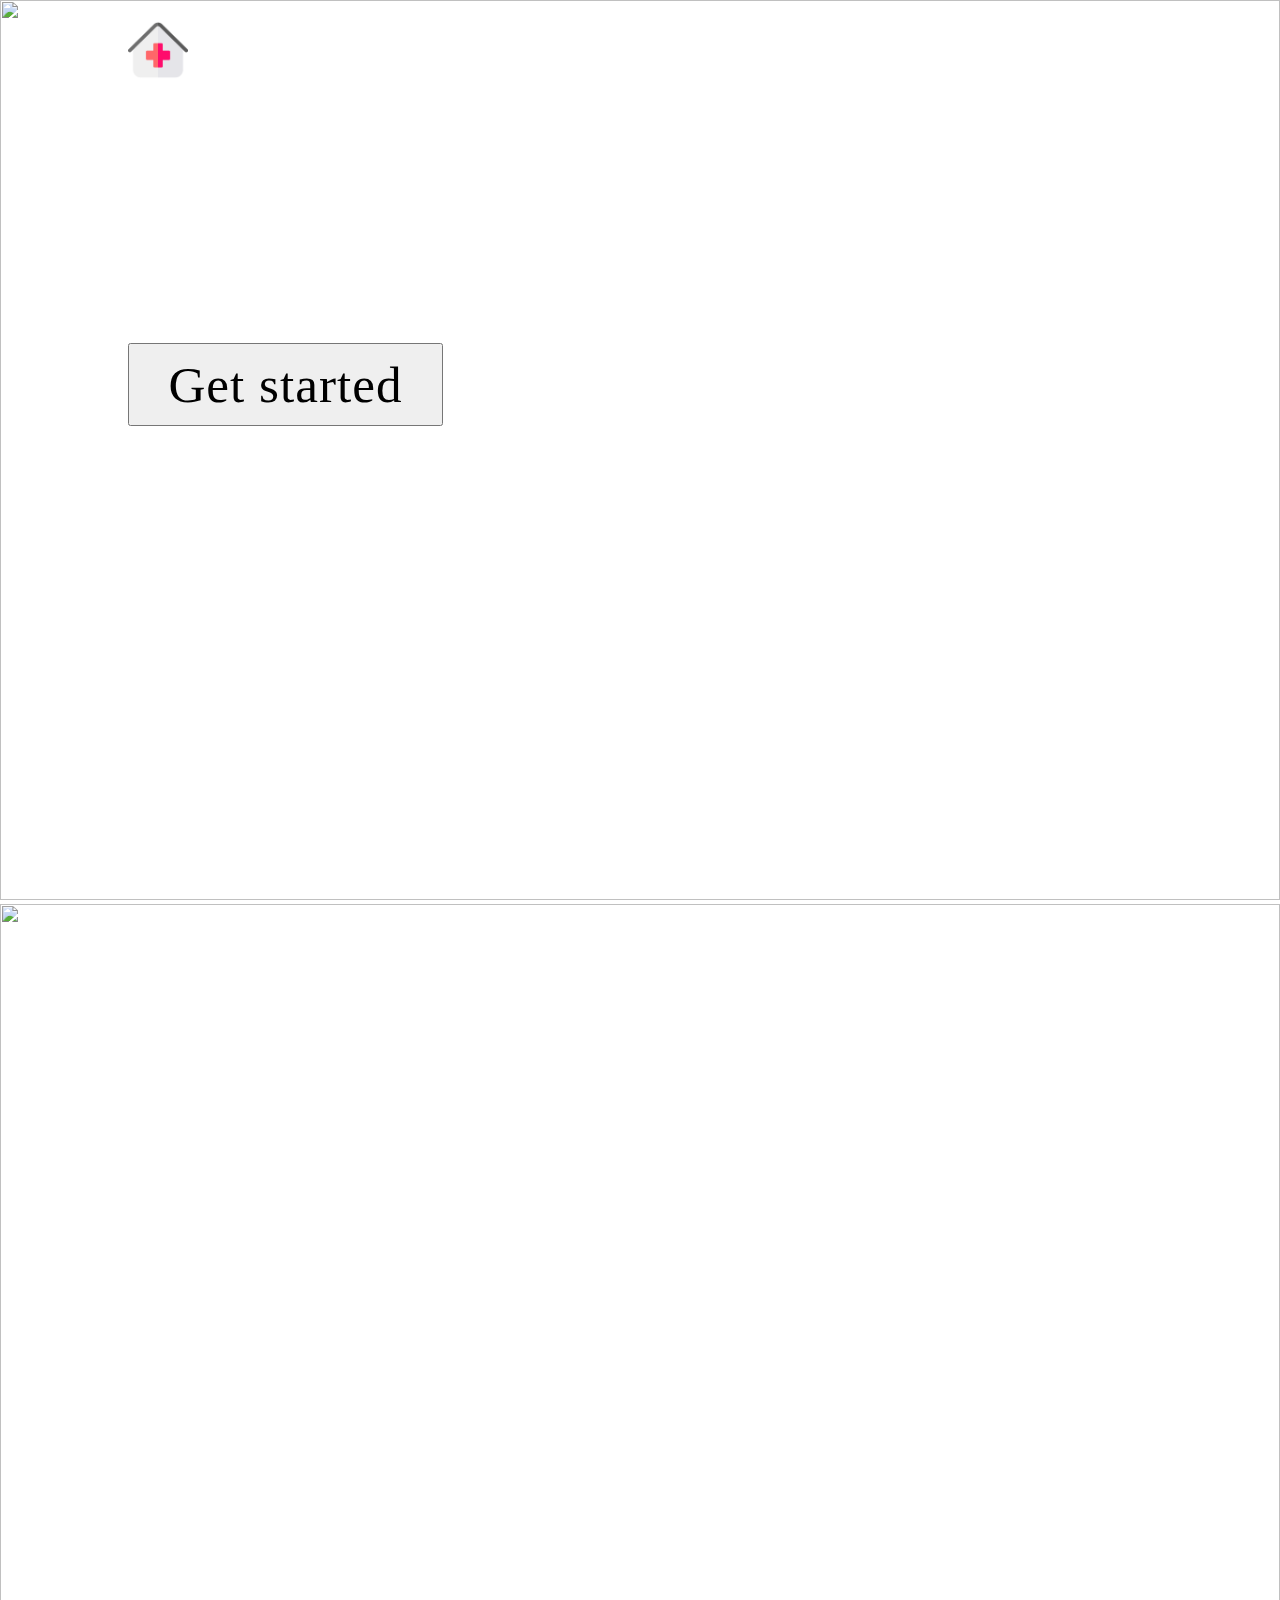
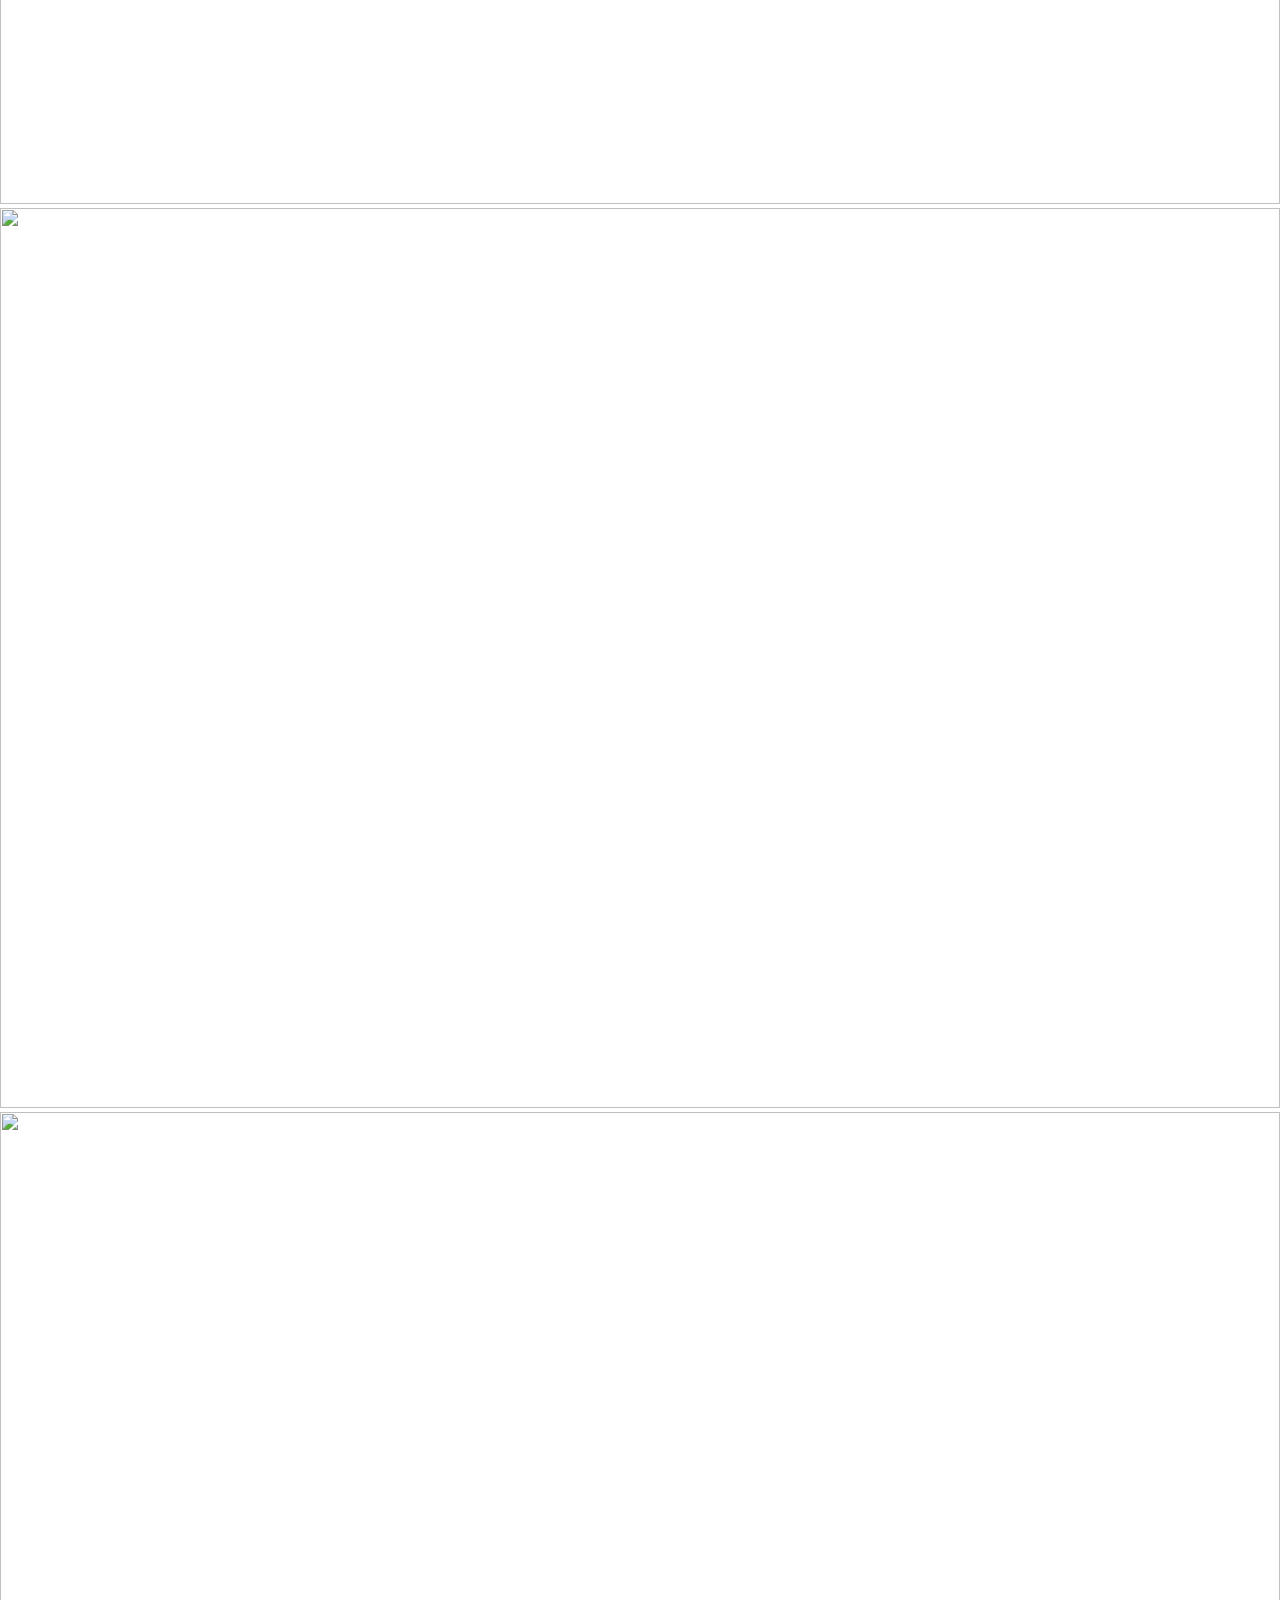
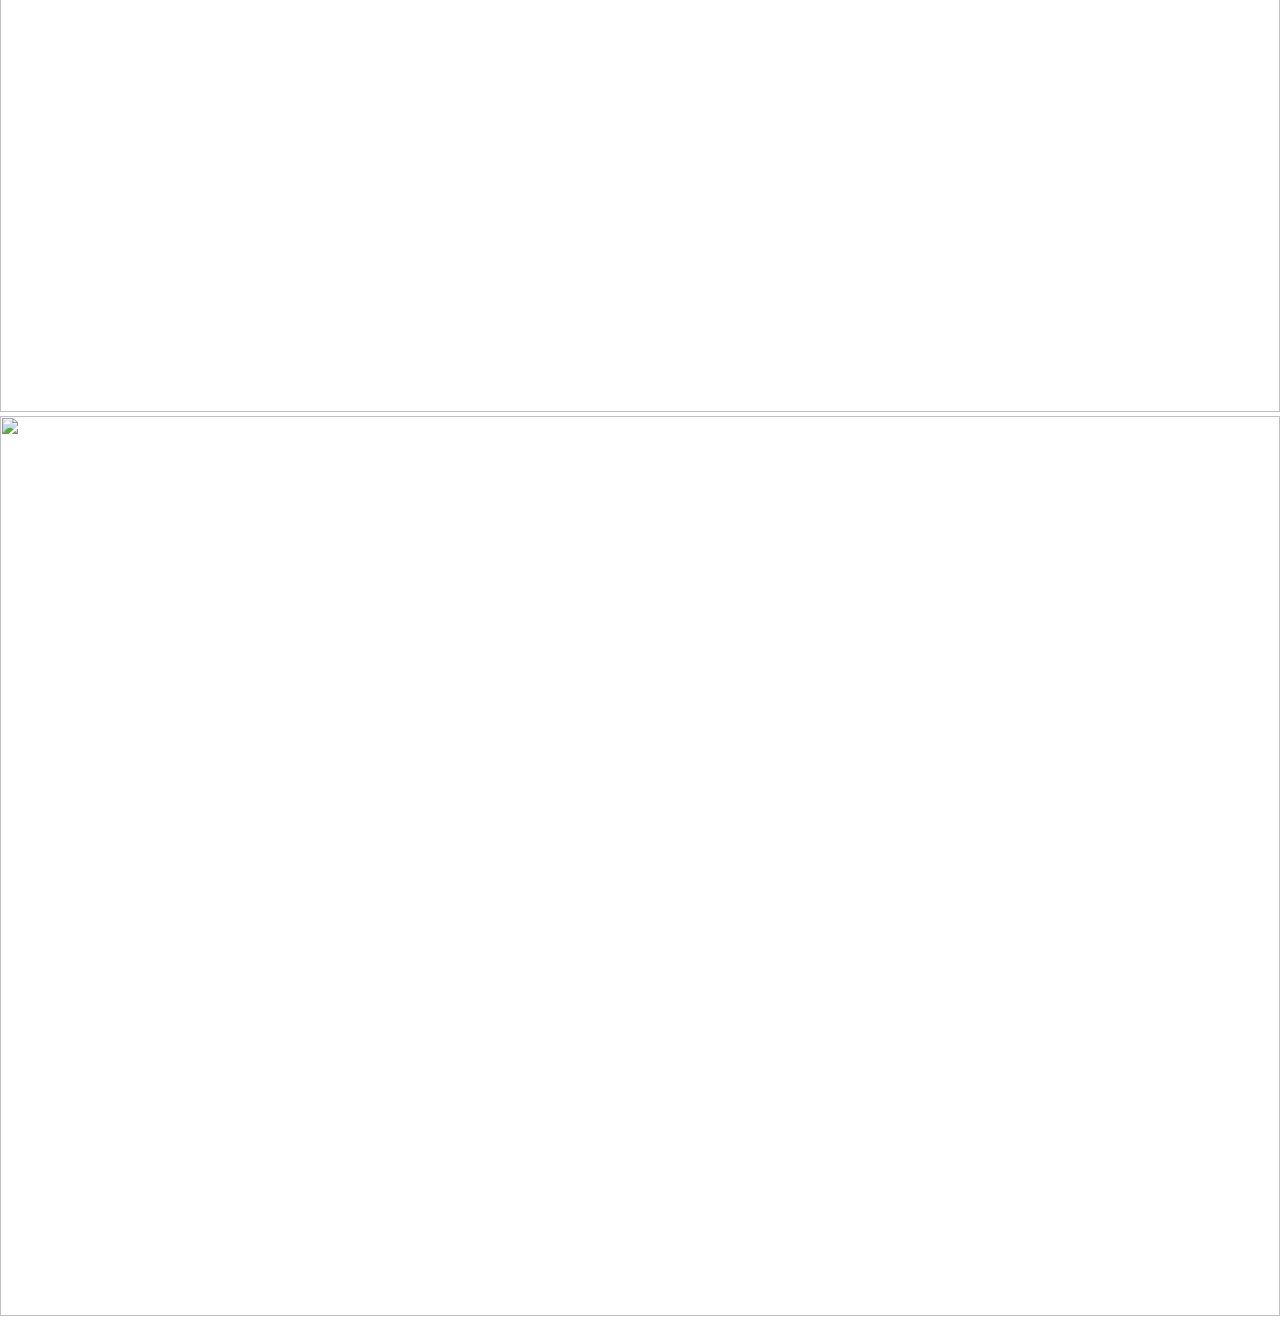
==== index.html @ e65ed390 "Rename oksir.html to index.html" ====
<!DOCTYPE html>
<html lang="en">
<head>
    <meta charset="UTF-8">
    <meta name="viewport" content="width=device-width, initial-scale=1.0">
    <title>Document</title>
    <link rel="stylesheet" href="https://unpkg.com/sheryjs/dist/Shery.css" />
    <link
    href="https://cdn.jsdelivr.net/npm/remixicon@4.2.0/fonts/remixicon.css"
    rel="stylesheet"
/>
    <link rel="stylesheet" href="oksir.css">
    <link rel="preload" href="Kajiro.woff2" as="font" type="font/woff2" crossorigin>
</head>
<body>
    <div id="main">
        <div id="back">
            <img src="https://images.unsplash.com/photo-1447452001602-7090c7ab2db3?q=80&w=2940&auto=format&fit=crop&ixlib=rb-4.0.3&ixid=M3wxMjA3fDB8MHxwaG90by1wYWdlfHx8fGVufDB8fHx8fA%3D%3D" alt="">
            <img src="https://images.unsplash.com/photo-1507120410856-1f35574c3b45?q=80&w=2940&auto=format&fit=crop&ixlib=rb-4.0.3&ixid=M3wxMjA3fDB8MHxwaG90by1wYWdlfHx8fGVufDB8fHx8fA%3D%3D" alt="">
            <img src="https://images.unsplash.com/photo-1490645935967-10de6ba17061?q=80&w=2906&auto=format&fit=crop&ixlib=rb-4.0.3&ixid=M3wxMjA3fDB8MHxwaG90by1wYWdlfHx8fGVufDB8fHx8fA%3D%3D" alt="">
            <img src="https://images.unsplash.com/photo-1476525223214-c31ff100e1ae?q=80&w=2940&auto=format&fit=crop&ixlib=rb-4.0.3&ixid=M3wxMjA3fDB8MHxwaG90by1wYWdlfHx8fGVufDB8fHx8fA%3D%3D" alt="">
            <img src="https://images.unsplash.com/photo-1487956382158-bb926046304a?q=80&w=2942&auto=format&fit=crop&ixlib=rb-4.0.3&ixid=M3wxMjA3fDB8MHxwaG90by1wYWdlfHx8fGVufDB8fHx8fA%3D%3D" alt="">
        </div>
        <div id="top">
            <div id="workingarea">
                <div id="nav">
                    <div id="nleft">
                        <img src="hospital.png" alt="">
                        <a href="#">products</a><a href="">about</a>
                    </div>
                    <div id="nright">
                
                    </div>
                </div>
                <div id="hero">
                    <div id="heroleft">
                        <div class="elem">
                            <h1>Your unique </h1>
                            <h1>Your unique </h1>
                            <h1>Your unique </h1>
                            <h1>Your unique </h1>
                            <h1>Your unique </h1>
                        </div>
                        <!-- <div class="elem">
                            <h1>wellness</h1>
                            <h1>david chang </h1>
                            <h1>david chang </h1>
                            <h1>david chang </h1>
                            <h1>david chang </h1>
                        </div>
                        <div class="elem">
                            <h1>map</h1>
                            <h1>david chang </h1>
                            <h1>david chang </h1>
                            <h1>david chang </h1>
                            <h1>david chang </h1>
                        </div> -->
                        <a href="login.html">
                            <button>Get started</button>
                          </a>
                          
                    </div>
                    <div id="heroright">
                        <p>Lorem ipsum dolor sit amet.</p>
                        <div id="imagediv"></div>
                        <p>Lorem ipsum dolor sit, amet consectetur adipisicing elit. Voluptatum sed accusamus esse in a dolorum qui mollitia enim suscipit, harum exercitationem atque quasi dicta quibusdam, itaque et vitae assumenda odio consequuntur? Sit.</p>
                        <p>Lorem ipsum dolor sit amet consectetur, adipisicing elit. Voluptatum, amet saepe quis eos, suscipit reiciendis provident temporibus magnam porro quasi sit hic ab.</p>
                    </div>
                </div>
            </div>
        </div>
    </div>
    
<script src="https://cdnjs.cloudflare.com/ajax/libs/gsap/3.12.2/gsap.min.js"></script>

<script src="https://cdnjs.cloudflare.com/ajax/libs/gsap/3.12.2/ScrollTrigger.min.js"></script>


<script src="https://cdnjs.cloudflare.com/ajax/libs/three.js/0.155.0/three.min.js"></script>


<script src="https://cdn.jsdelivr.net/gh/automat/controlkit.js@master/bin/controlKit.min.js"></script>
    <script  type="text/javascript"  src="https://unpkg.com/sheryjs/dist/Shery.js"></script>
    <script src="oksir.js"></script>
</body>
</html>
---- oksir.css ----
@font-face {
    font-family: 'Kajiro';
    src: url('Kajiro.eot');
    src: local('Kajiro'),
        url('Kajiro.eot?#iefix') format('embedded-opentype'),
        url('Kajiro.woff2') format('woff2'),
        url('Kajiro.woff') format('woff'),
        url('Kajiro.ttf') format('truetype');
    font-weight: 500;
    font-style: normal;
    font-display: swap;
}



*{
    margin: 0;
    padding: 0;
    font-family: "gilroy";
    box-sizing: border-box;
}
html,body{
    width: 100%;
    height: 100%;
}
#main{
    width: 100%;
    height: 100vh;
    
}
#back{
    width: 100%;
    height: 100vh;
    
}
#back img{
    width: 100%;
    height: 100%;
    object-fit: cover;
}
#top{
    pointer-events: none;
    position: absolute;
    top: 0;
    left: 0;
    width: 100%;
    height: 100vh;
    
}
#workingarea{
    position: relative;
    margin: 0 auto;
    width: 80%;
    height: 100vh;
    max-width: 1920px;
 
    
}
#nav{
    display: flex;
    justify-content: space-between;
    align-items: center;
    width: 100%;
    padding: 20px 0;
}
#nav img{
    height: 60px;
    mix-blend-mode: initial;
}
#nleft, #nright{
    display: flex;
    align-items: center;
    gap: 60px;
}
#nav a{
    pointer-events: all;
    text-decoration: none;
    text-transform: uppercase;
    font-size: 13px;
    font-weight: 600;
    color: #fff;
    
}
#hero{
    position: absolute;
    top: 50%;
    left: 0;
    transform: translate(0%, -50%);
    display: flex;
    justify-content: space-between;
    width: 100%;
    
}
#heroleft{
    min-width: 50%;
    
}
#heroleft .elem{
    position: relative;
    height: 9vw;
    overflow: hidden;
    
}
#heroleft .elem h1:nth-child(1) {
    top: 0;
}

#heroleft .elem h1{
    position: absolute;
    top: 100%;
    left: 0%;
    line-height: .9;
    font-family: "kajiro";
    color: #fff;
    font-weight: 100;
    font-size: 11vw;
}
#heroleft button{
    pointer-events: all;
    padding: .8vw 3vw;
    letter-spacing: 1px;
    font-size: 4vw;
    margin-top: 2vw;
    font-family: "kajiro";
}
#heroright{
    display: flex;
    flex-direction: column;
    align-items: flex-end;
    width: 25%;
    color: #fff;
    
    
}
#heroright p{
    font-size: 14px;
    font-weight: 300;
    text-align: right;
}
#heroright #imagediv{
    width: 85%;
    height: 170px;
    margin-top: 20px;
    margin-bottom: 30px;
    background-image: url(https://images.unsplash.com/photo-1484627147104-f5197bcd6651?q=80&w=2940&auto=format&fit=crop&ixlib=rb-4.0.3&ixid=M3wxMjA3fDB8MHxwaG90by1wYWdlfHx8fGVufDB8fHx8fA%3D%3D);
    border-radius: 60%;
    background-size: cover;
    background-position: center;
}
#heroright p:nth-child(3){
    margin-bottom: 100px;
}
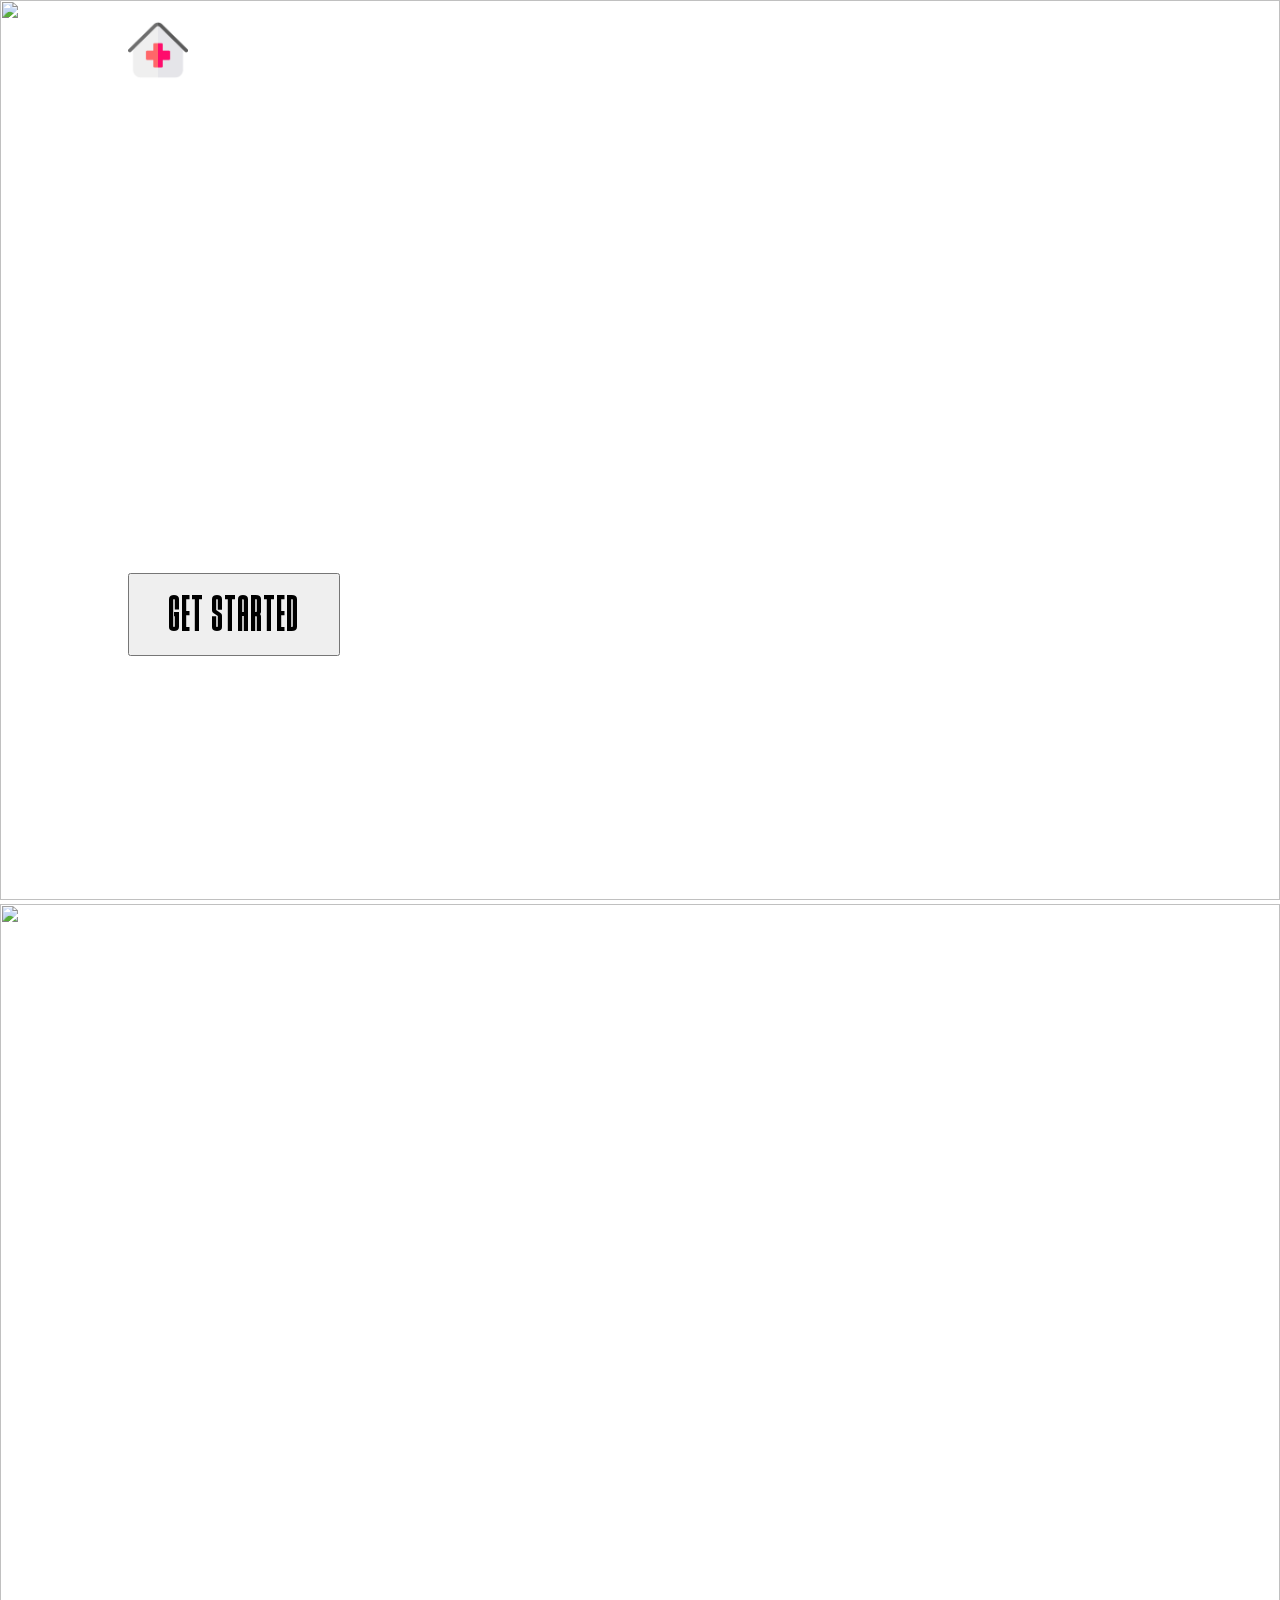
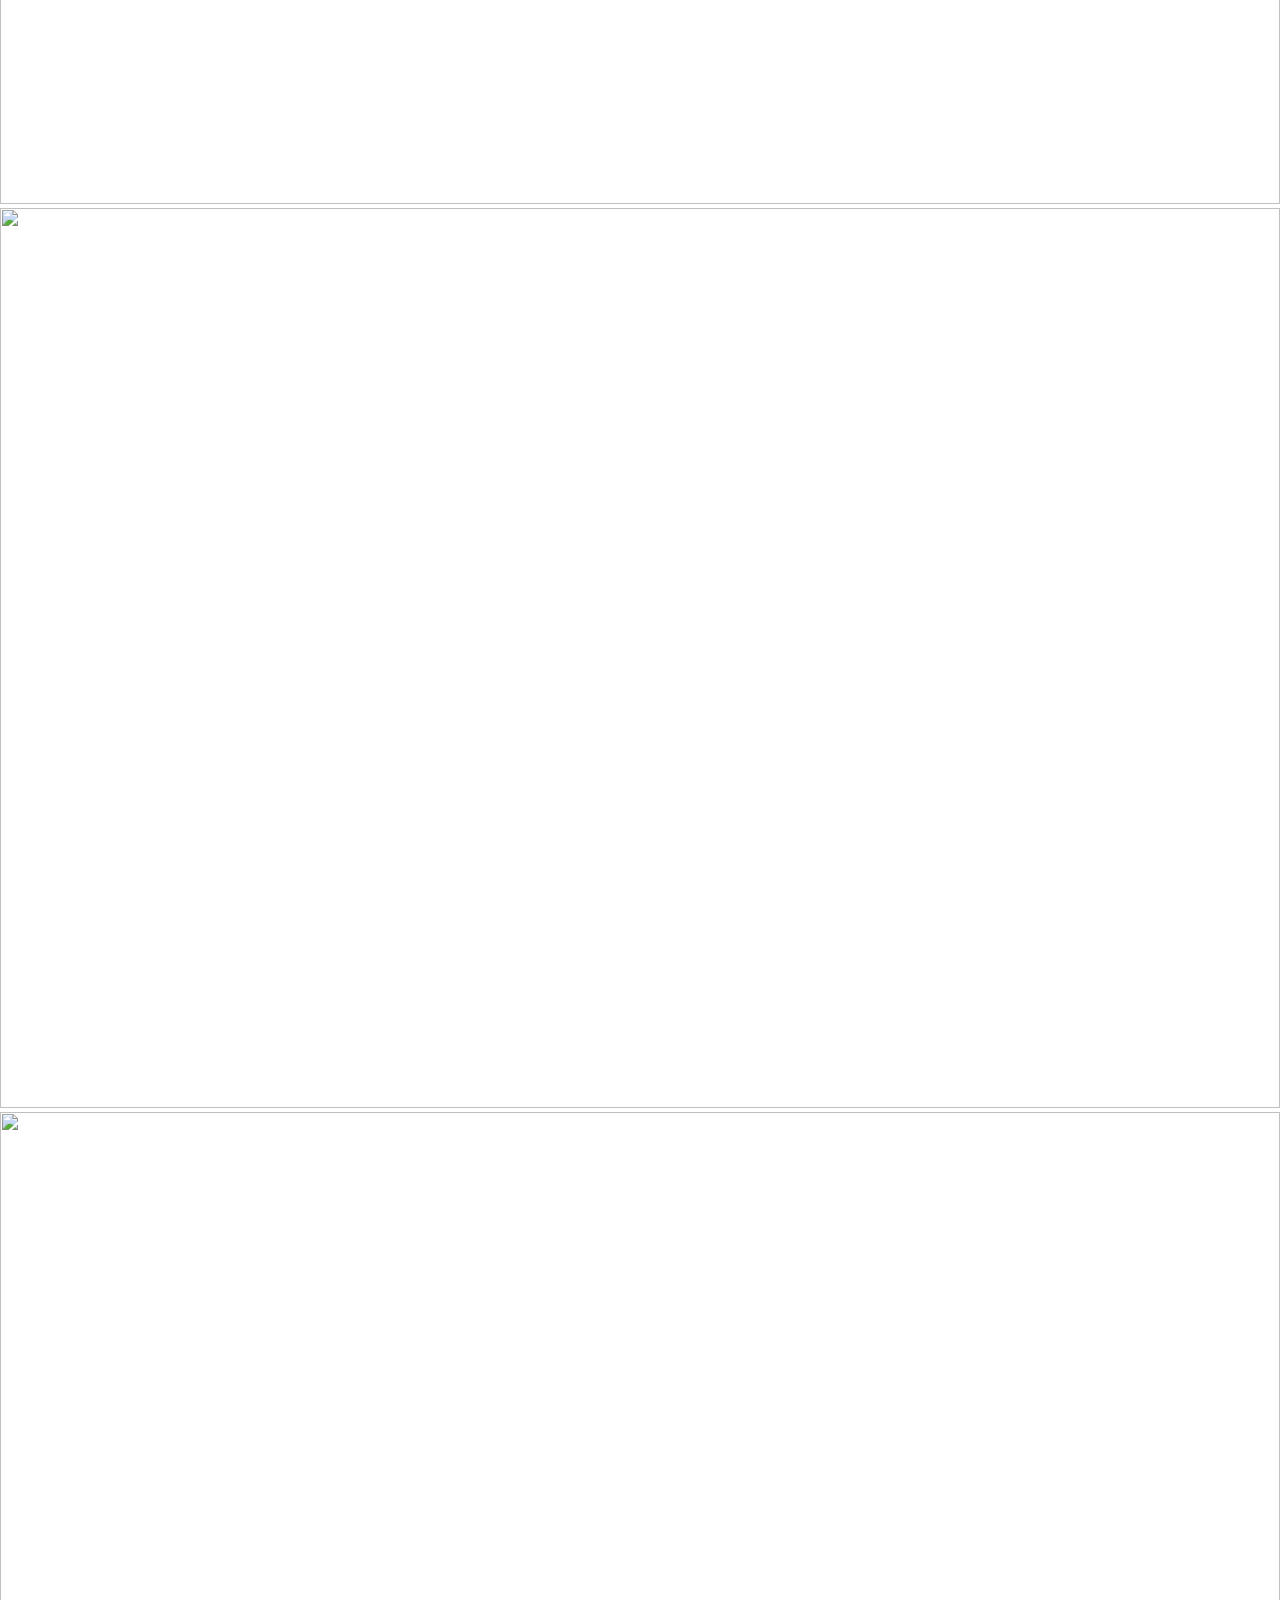
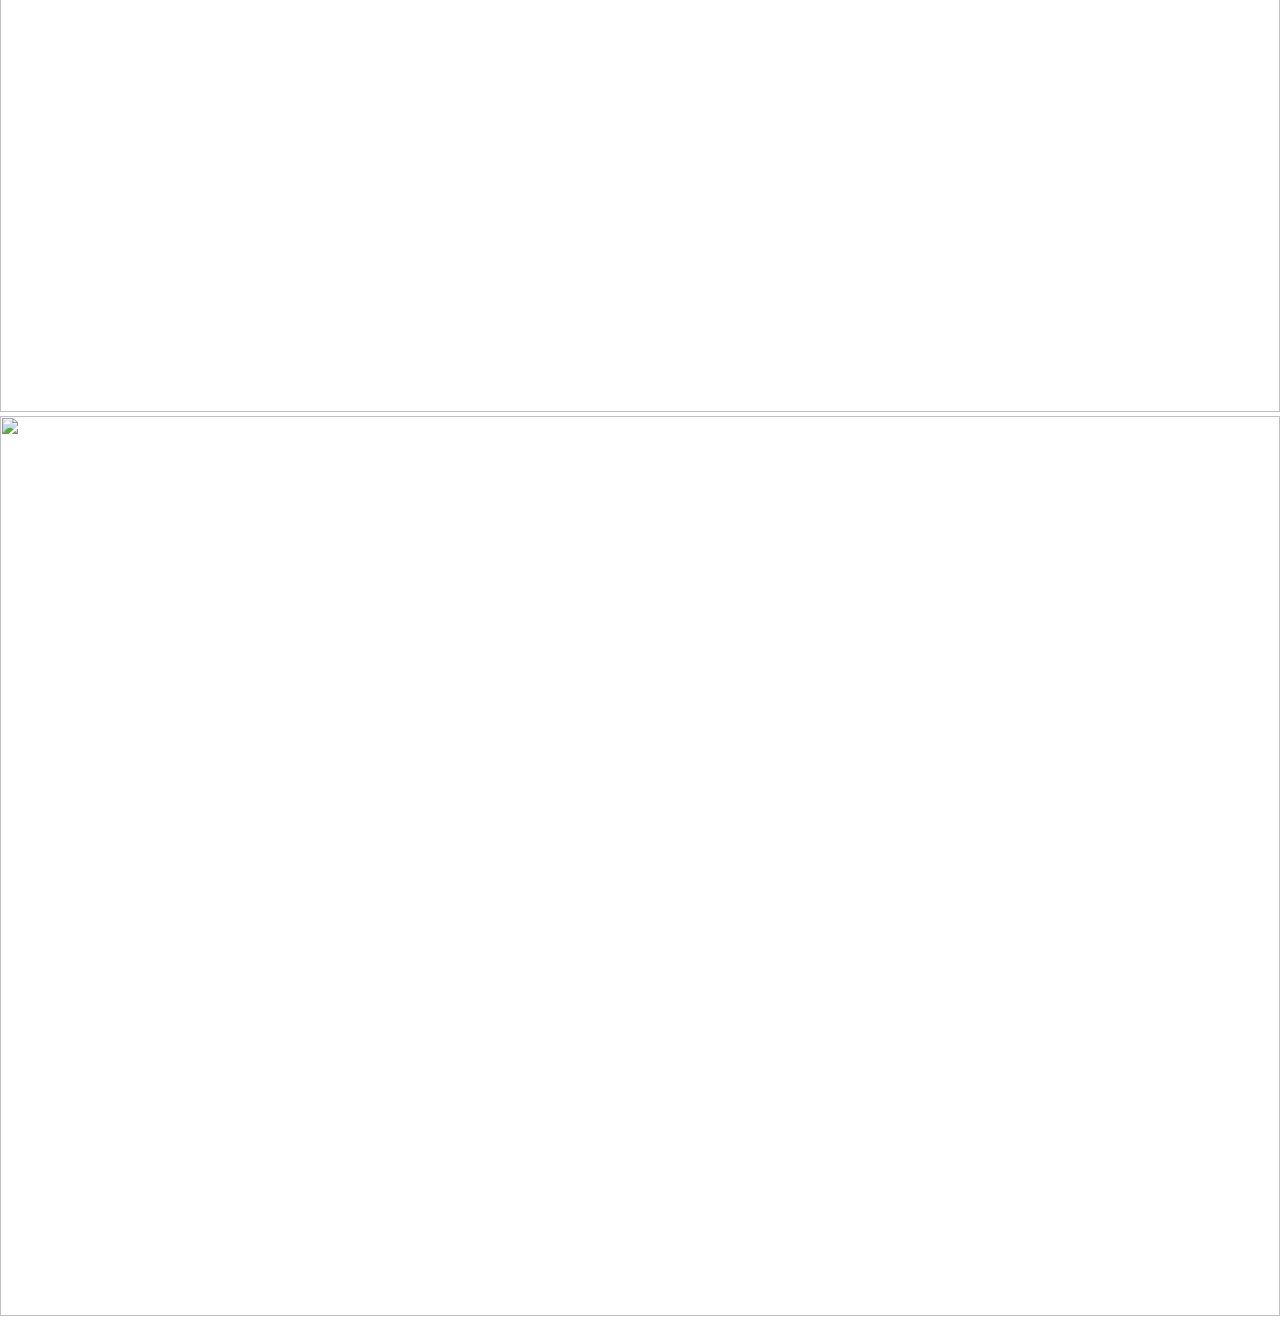
==== commit 35fa2c4d: "Update index.html" ====
--- a/index.html
+++ b/index.html
@@ -41,7 +41,7 @@
                             <h1>Your unique </h1>
                             <h1>Your unique </h1>
                         </div>
-                        <!-- <div class="elem">
+                         <div class="elem">
                             <h1>wellness</h1>
                             <h1>david chang </h1>
                             <h1>david chang </h1>
@@ -54,7 +54,7 @@
                             <h1>david chang </h1>
                             <h1>david chang </h1>
                             <h1>david chang </h1>
-                        </div> -->
+                        </div>
                         <a href="login.html">
                             <button>Get started</button>
                           </a>
